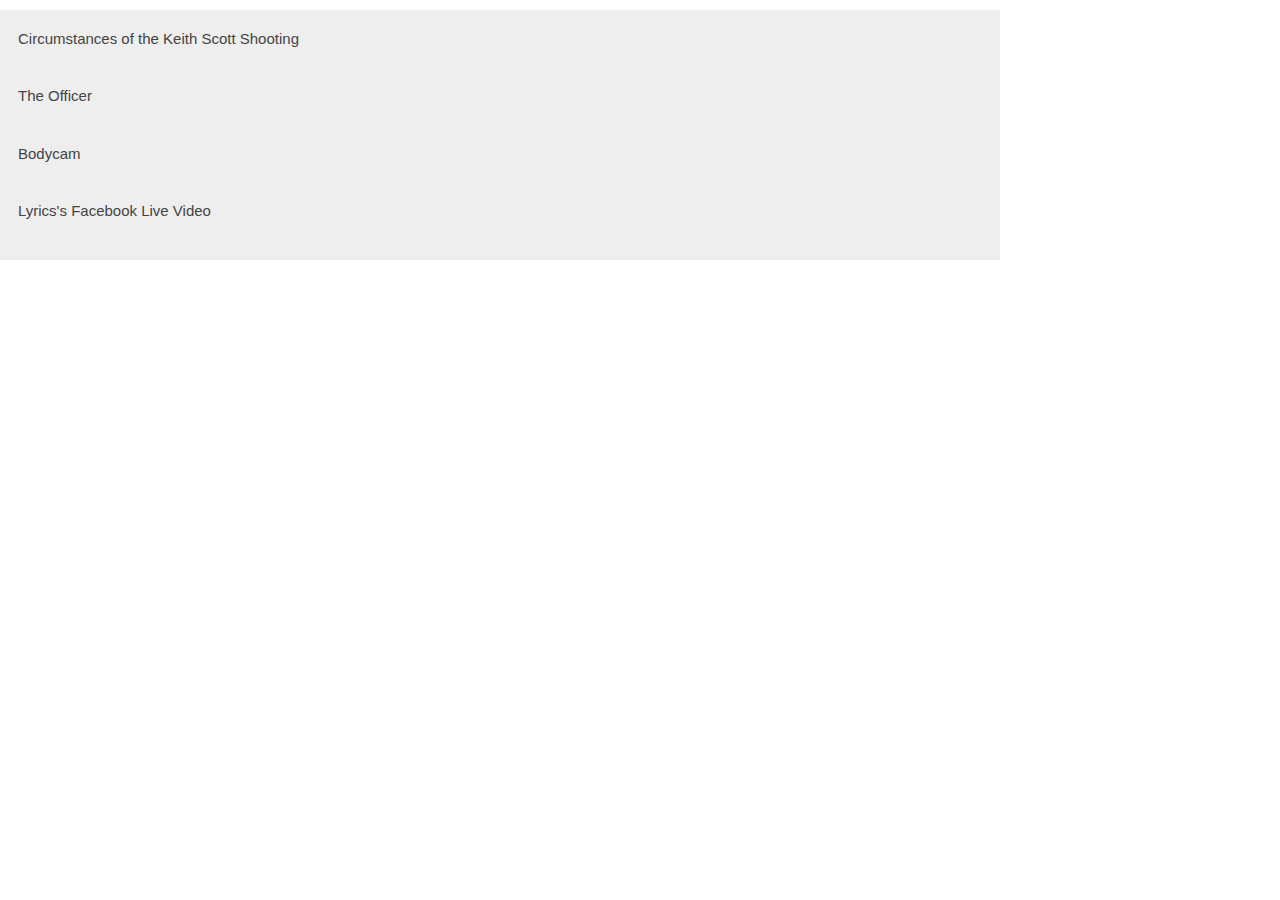
==== factsvdisputed/index.html @ a871ef3a "adding sub folders" ====
<!doctype html>

<html lang="en">
<head>
  <meta charset="utf-8">

  <title>The HTML5 Herald</title>
  <meta name="description" content="The HTML5 Herald">
  <meta name="author" content="SitePoint">

  <link rel="stylesheet" type="text/css" href="css/styles.css">
  
  <!-- Bootstrap core CSS -->
    <link href="css/bootstrap.min.css" rel="stylesheet">
	
 <!--JQUERY CDN-->
 <script src="https://ajax.googleapis.com/ajax/libs/jquery/1.12.4/jquery.min.js"></script>
 <script src="js/sticky-kit.js"></script>


  <!--[if lt IE 9]>
    <script src="https://cdnjs.cloudflare.com/ajax/libs/html5shiv/3.7.3/html5shiv.js"></script>
  <![endif]-->
</head>


<div class="scrollable">

<button class="accordion">Circumstances of the Keith Scott Shooting</button>
<div class="panel">
	
	 <div class="row">
		<div class="titles col-lg-4 col-md-4 col-sm-4 col-xs-4">
			<h4>What We Know</h4>
		</div>
		
		<div class="titles col-lg-4 col-md-4 col-sm-4 col-xs-4">
			<h4>What Was Said</h4>
		</div>
		
		<div class="titles col-lg-4 col-md-4 col-sm-4 col-xs-4">
			<h4>What We Don't Know</h4>
		</div>
	</div> <!--row-->

	
	<div class="row">
		<div class="col-lg-4 col-xs-4">
			<p>The police were there with an arrest warrent for another man (verified in Charlotte Observer article)</p>
		</div>
		
		<div class="col-lg-4 col-xs-4">
			<p>The police stated that Scott exited vehicle with firearm, got back in vehicle when they approached, and exited vehicle again with firearm, posing immediate deadly threat</p>
		</div>
		
		<div class="col-lg-4 col-xs-4">
			<p>Did Scott have a book or a gun?</p>
		</div>
		
	</div> <!--row-->
	
	<div class="row">
		<div class="col-lg-4 col-xs-4">
			<p>Keith Scott, 43, shot 4 times outside of The Village at College Downs apartments; he was in a vehicle and told to exit the car </p>
		</div>
		
		<div class="col-lg-4 col-xs-4">
			<p>POLICE: Said they told Keitch Scott to exit the car without the weapon and he didn't do so</p>
		</div>
		
		<div class="col-lg-4 col-xs-4">
			<p>If there was a gun, was it in a pocket or at the ready posing an immediate deadly threat
</p>
		</div>
		
	</div> <!--row-->
	
	
	<div class="row">
		<div class="col-lg-4 col-xs-4">
			<p></p>
		</div>
		
		<div class="col-lg-4 col-xs-4">
			<p>FAMILY: Scott was carrying a book while waiting for his son to be dropped off by a school bus</p>
		</div>
		
		<div class="col-lg-4 col-xs-4">
			<p></p>
		</div>
		
	</div> <!--row-->
	
	
	<div class="row">
		<div class="col-lg-4 col-xs-4">
			<p></p>
		</div>
		
		<div class="col-lg-4 col-xs-4">
			<p>FAMILY: Scott was disabled</p>
		</div>
		
		<div class="col-lg-4 col-xs-4">
			<p>How Scott was disabled (mentally, physcially, etc.)</p>
		</div>
		
	</div> <!--row-->
	
	
	<div class="row">
		<div class="col-lg-4 col-xs-4">
			<p></p>
		</div>
		
		<div class="col-lg-4 col-xs-4">
			<p>NEIGHBORHOOD RESIDENTS: Scott was unarmed when he was shot.</p>
		</div>
		
		<div class="col-lg-4 col-xs-4">
			<p></p>
		</div>
		
	</div> <!--row-->
	
	<div class="row">
		<div class="col-lg-4 col-xs-4">
			<p></p>
		</div>
		
		<div class="col-lg-4 col-xs-4">
			<p>CMPD Statement: "Officers immediately requested Medic and began performing CPR." -- CMPD statement</p>
		</div>
		
		<div class="col-lg-4 col-xs-4">
			<p></p>
		</div>
		
	</div> <!--row-->
	
	<div class="row">
		<div class="col-lg-4 col-xs-4">
			<p></p>
		</div>
		
		<div class="col-lg-4 col-xs-4">
			<p>WITNESSES: No one had tried to administered CPR for Scott (source: http://www.nytimes.com/2016/09/22/us/keith-scott-charlotte-police-shooting.html)</p>
		</div>
		
		<div class="col-lg-4 col-xs-4">
			<p></p>
		</div>
		
	</div> <!--row-->
	
	<div class="row">
		<div class="col-lg-4 col-xs-4">
			<p>There is a photo of a gun at the crime scene</p>
		</div>
		
		<div class="col-lg-4 col-xs-4">
			<p>POLICE CHIEF: “I can tell you we did not find a book that has been referenced to. We did find a weapon. The weapon was there and witnesses have corroborated it, beyond just the officers.”</p>
		</div>
		
		<div class="col-lg-4 col-xs-4">
			<p>Was it actually Scott's gun?</p>
		</div>
		
	</div> <!--row-->
	
	<div class="row">
		<div class="col-lg-4 col-xs-4">
			<p></p>
		</div>
		
		<div class="col-lg-4 col-xs-4">
			<p>CIVILIAN: "Man was in his truck, reading a book waiting for his kid to come home. Cops shot him, for nothing."</p>
		</div>
		
		<div class="col-lg-4 col-xs-4">
			<p>Did Scott own a gun? If he did, did he have a license?</p>
		</div>
		
	</div> <!--row-->
 
	
</div> <!--panel-->



<button class="accordion">The Officer</button>
<div class="panel">
  <div class="row">
		<div class="col-lg-4 col-md-4 col-sm-4 col-xs-4">
			<h4>What We Know</h4>
			<p>Officer Brentley Vinson undercover at the time, and was wearing plain clothing.</p>
		</div>
		
		
		<div class="col-lg-4 col-md-4 col-sm-4 col-xs-4">
			<h4>What Was Said</h4>
			<p>POLICE CHIEF: Officer Vinson was wearing plain clothes, a police vest, and was accompanied by uniformed officers when they approached</p>
		</div>
		
		<div class="col-lg-4 col-md-4 col-sm-4 col-xs-4">
			<h4>What We Don't Know</h4>
			<p>If it was overwhelmingly obvious that he was a police officer</p>
		</div>
	</div> <!--row-->
	
	<div class="row">
		<div class="col-lg-4 col-xs-4">
			<p>Officer Vinson is African-American</p>
		</div>
		
		<div class="col-lg-4 col-xs-4">
			<p>FAMILY: Officer Vinson was undercover and wearing plain clothes</p>
		</div>
		
		<div class="col-lg-4 col-xs-4"></div>
	</div> <!--row-->

	<div class="row">
		<div class="col-lg-4 col-xs-4">
			<p>Brentley Vinson (officer) has been with CMPD since July 21. 2014</p>
		</div>
		
		<div class="col-lg-4 col-xs-4">
			<p>CHARLOTTE MAYOR: Mayor said Brentley Vinson, the officer involved in the shooting, is on paid administered leave </p>
		</div>
		
		<div class="col-lg-4 col-xs-4">
			<p>What, if any, charges is Officer Vinson facing?</p>
		</div>
		
	</div> <!--row-->

</div> <!--panel-->
	

<button class="accordion">Bodycam</button>
<div class="panel">
  <div class="row">
		<div class="col-lg-4 col-md-4 col-sm-12 col-xs-4">
			<h4>What We Know</h4>
		</div>
		
		<div class="col-lg-4 col-md-4 col-sm-12 col-xs-4">
			<h4>What Was Said</h4>
		</div>
		
		<div class="col-lg-4 col-md-4 col-sm-12 col-xs-4">
			<h4>What We Don't Know</h4>
		</div>
	</div> <!--row-->
	
	<div class="row">
		<div class="col-lg-4 col-xs-4">
			<p>There was dashcam footage of the shooting</p>
		</div>
		
		<div class="col-lg-4 col-xs-4">
			<p>POLICE: Police will not release bodycam and dashcam videos to the public but are showing them to the family</p>
		</div>
		
		
		<div class="col-lg-4 col-xs-4">
			<p>What happened in the dashcam footage?</p>
		</div>		
	</div><!--row-->
	
	<div class="row">
		<div class="col-lg-4 col-xs-4">
			<p>Vinson was also not wearing a body cam; against standard NC protocol</p>
		</div>
		
		<div class="col-lg-4 col-xs-4">
			<p>POLICE CHIEF: Videos do not show definitive evidence of Scott pointing a gun</p>
		</div>
		
		<div class="col-lg-4 col-xs-4">
			<p>How is the law about the dashcam footage fitting into this case?</p>
		</div>
	</div>
	
	<div class="row">
		<div class="col-lg-4 col-xs-4">
			<p>Three officers that were in uniform were also wearing bodycams</p>
		</div>
		
		
		<div class="col-lg-4 col-xs-4">
			<p>POLICE CHIEF: Said dashcam footage will not be released to the public- Law signed by McCrory on July 1 denying public access to police cam without a judge's order (could link to his quote on this: said he would only release it "if there's a compelling reason." He added that a possible federal investigation could hinder putting it out. "If you say we should release a victim's worst day for public consumption, that is not the transparency I'm speaking of," Putney said. </p>
		</div>
		
		<div class="col-lg-4 col-xs-4">
			<p>Will police release dashcam footage BEFORE law comes into place Oct 1?</p>
		</div>
		
		</div>

</div> <!--panel-->


<button class="accordion">Lyrics's Facebook Live Video</button>
<div class="panel">
  <div class="row">
		<div class="col-lg-4 col-md-4 col-sm-12 col-xs-4">
			<h4>What We Know</h4>
		</div>
		
		<div class="col-lg-4 col-md-4 col-sm-12 col-xs-4">
			<h4>What Was Said</h4>
		</div>
		
		<div class="col-lg-4 col-md-4 col-sm-12 col-xs-4">
			<h4>What We Don't Know</h4>
		</div>
	</div> <!--row-->
	
	<div class="row">
		<div class="col-lg-4 col-xs-4">
			<p>Lyric Scott (daughter) immediately begins streaming video to Facebook Live that her dad was shot.</p>
		</div>
		
		<div class="col-lg-4 col-xs-4">
			<p>LYRIC: "My dad was reading a fucking book" "They shot my dad" "My daddy is dead" "Don't plant that gun. That's that shit y'all do"</p>
		</div>
		
		<div class="col-lg-4 col-xs-4">
			<p></p>
		</div>
		
		
	</div><!--row-->
		
</div> <!--panel-->




<button class="accordion">Protests</button>
<div class="panel">
  <div class="row">
		<div class="col-lg-4 col-md-4 col-sm-4 col-xs-4">
			<h4>What We Know</h4>
		</div>
		
		<div class="col-lg-4 col-md-4 col-sm-4 col-xs-4">
			<h4>What Was Said</h4>
		</div>
		
		<div class="col-lg-4 col-md-4 col-sm-4 col-xs-4">
			<h4>What We Don't Know</h4>
		</div>
	</div> <!--row-->
	
	<div class="row">
		<div class="col-lg-4 col-xs-4">
			<p>TUESDAY 5PM: 100 protesters arrive at site of shooting 66 minutes after shooting. A crowd forms in University City Area and Civil Emergency Unit is brought in to "safely remove our offeicers from the area"</p>
		</div>
		
		<div class="col-lg-4 col-xs-4">
			<p>MAYOR OF CHARLOTTE: Mayor Jennifer Roberts makes a cry for peace and calm, and calls for answers/facts</p>
		</div>
		
		<div class="col-lg-4 col-xs-4">
			<p></p>
		</div>
		
	</div><!--row-->
	
	<div class="row">
		<div class="col-lg-4 col-xs-4">
			<p>Crowd takes to the streets, do not disperse and police respond with tear gas canisters. Tear gas is used again after protests turn violent</p>
		</div>
		
		<div class="col-lg-4 col-xs-4">
			<p>POLICE REPORT: Multiple people were throwing things at officers and damaging police vehicles</p>
		</div>
		
		<div class="col-lg-4 col-xs-4">
			<p></p>
		</div>
		
	</div> <!--row-->
	
	<div class="row">
		<div class="col-lg-4 col-xs-4">
			<p>Protests became violent: Protesters moved to I-85, threw rocks, started fire on highway with items from a truck </p>
		</div>
		
		<div class="col-lg-4 col-xs-4">
			<p></p>
		</div>
		
		<div class="col-lg-4 col-xs-4">
			<p></p>
		</div>
	</div> <!--row-->
	
	
	<div class="row">
		<div class="col-lg-4 col-xs-4">
			<p>Police arrive in riot gear Wednesday (2:30 AM) after crowd moves, impeding traffic.</p>
		</div>
		
		<div class="col-lg-4 col-xs-4">
			<p></p>
		</div>
		
		<div class="col-lg-4 col-xs-4">
			<p></p>
		</div>
	</div> <!--row-->
	
	<div class="row">
		<div class="col-lg-4 col-xs-4">
			<p>WEDNESDAY (afternoon): UNC-Charlotte students gather in Student Union to conduct "lie-in" protest </p>
		</div>
		
		<div class="col-lg-4 col-xs-4">
			<p></p>
		</div>
		
		<div class="col-lg-4 col-xs-4">
			<p></p>
		</div>
		
	</div> <!--row-->
	
	
	<div class="row">
		<div class="col-lg-4 col-xs-4">
			<p>WEDNESDAY (night): Prayer vigil turns violent, protest march downtown chanting "Black Lives Matter." Police initially do not react</p>
		</div>
		
		<div class="col-lg-4 col-xs-4">
			<p></p>
		</div>
		
		<div class="col-lg-4 col-xs-4">
			<p></p>
		</div>
		
	</div> <!--row-->
	
	<div class="row">
		<div class="col-lg-4 col-xs-4">
			<p>WED NIGHT (cont). Protests downtown soon become violent, riot errupts near hotel and tear gas is released. </p>
		</div>
		
		<div class="col-lg-4 col-xs-4">
			<p>POLICE : Chief Kerr Putney predicts protests will continue and says the department will be ready</p>
		</div>
		
		<div class="col-lg-4 col-xs-4">
			<p>How long will protests last?</p>
		</div>
		
	</div> <!--row-->
	
	
</div> <!--panel-->

<button class="accordion">Protest Injuries</button>
	<div class="panel">
		
		<div class="row">
		<div class="col-lg-4 col-md-4 col-sm-4 col-xs-4">
			<h4>What We Know</h4>
		</div>
		
		<div class="col-lg-4 col-md-4 col-sm-4 col-xs-4">
			<h4>What Was Said</h4>
		</div>
		
		<div class="col-lg-4 col-md-4 col-sm-4 col-xs-4">
			<h4>What We Don't Know</h4>
		</div>
	</div> <!--row-->
		<div class="row">
		<div class="col-lg-4 col-xs-4">
			<p>Wed 9:10 PM Injured person reported with gun-shot wound and life threatening injuries</p>
		</div>
		
		<div class="col-lg-4 col-xs-4">
			<p>The City of Charlotte retracts statement on Twitter that man with gun wound had died; says later that he was on "life-support."</p>
		</div>
		
		<div class="col-lg-4 col-xs-4">
			<p></p>
		</div>
		
	</div> <!--row-->
	</div> <!--panel-->
	
<button class="accordion">State of Emergency</button>
	<div class="panel">
		
		<div class="row">
		<div class="col-lg-4 col-md-4 col-sm-4 col-xs-4">
			<h4>What We Know</h4>
		</div>
		
		<div class="col-lg-4 col-md-4 col-sm-4 col-xs-4">
			<h4>What Was Said</h4>
		</div>
		
		<div class="col-lg-4 col-md-4 col-sm-4 col-xs-4">
			<h4>What We Don't Know</h4>
		</div>
	</div> <!--row-->
		
		<div class="row">
		<div class="col-lg-4 col-xs-4">
			<p>McCrory declared state of emergency late Wednesday night and says he is sending National Guard to Charlotte</p>
		</div>
		
		<div class="col-lg-4 col-xs-4">
			<p>"I have declared a State of Emergency & initiated efforts to deploy the Nat'l Guard & Highway Patrol to assist local law enforcement in CLT," -- Tweet, Pat McCrory</p>
		</div>
		
		<div class="col-lg-4 col-xs-4">
			<p>When will the national guard step in? How many troops will be there?</p>
		</div>
		
	</div> <!--row-->
	
	<div class="row">
		<div class="col-lg-4 col-xs-4">
			<p>NC National Guard arrives in Charlotte early Thursday morning, by 8 a.m. some Nat'l Guard Armories left the Charlotte armory</p>
		</div>
		
		<div class="col-lg-4 col-xs-4">
			<p>"We cannot tolerate violence or tolerate the destruction of property and will not tolerate the attacks towards our police officers occurring right now and I feel very strongly about that right now. This is not the American Way." - McCrory</p>
		</div>
		
		<div class="col-lg-4 col-xs-4">
			<p>Will there be an enforced curfew? </p>
		</div>
		
	</div> <!--row-->
	
	</div>

</div>


	
  <script src="js/scripts.js"></script>
</body>
</html>
---- factsvdisputed/css/styles.css ----
body {
	padding-top: 10px; 
}

button.accordion {
    background-color: #eee;
    color: #444;
    cursor: pointer;
    padding: 18px;
    width: 100%;
    border: none;
    text-align: left;
    outline: none;
    font-size: 15px;
    transition: 0.4s;
}

button.accordion.active, button.accordion:hover {
    background-color: #ddd;
}

div.panel {
    padding: 0 18px;
    display: none;
    background-color: white;
}

div.panel.show {
    display: block;
}

thead {
	text-align: center; 
}

/* .table {
	text-align: center; 
} */

.titles {
	padding: 10px;
}

.info {
	padding: 10px; 
}


.scrollable {
	height: 250px;
	max-width: 1000px; 
	overflow-y: auto;
}
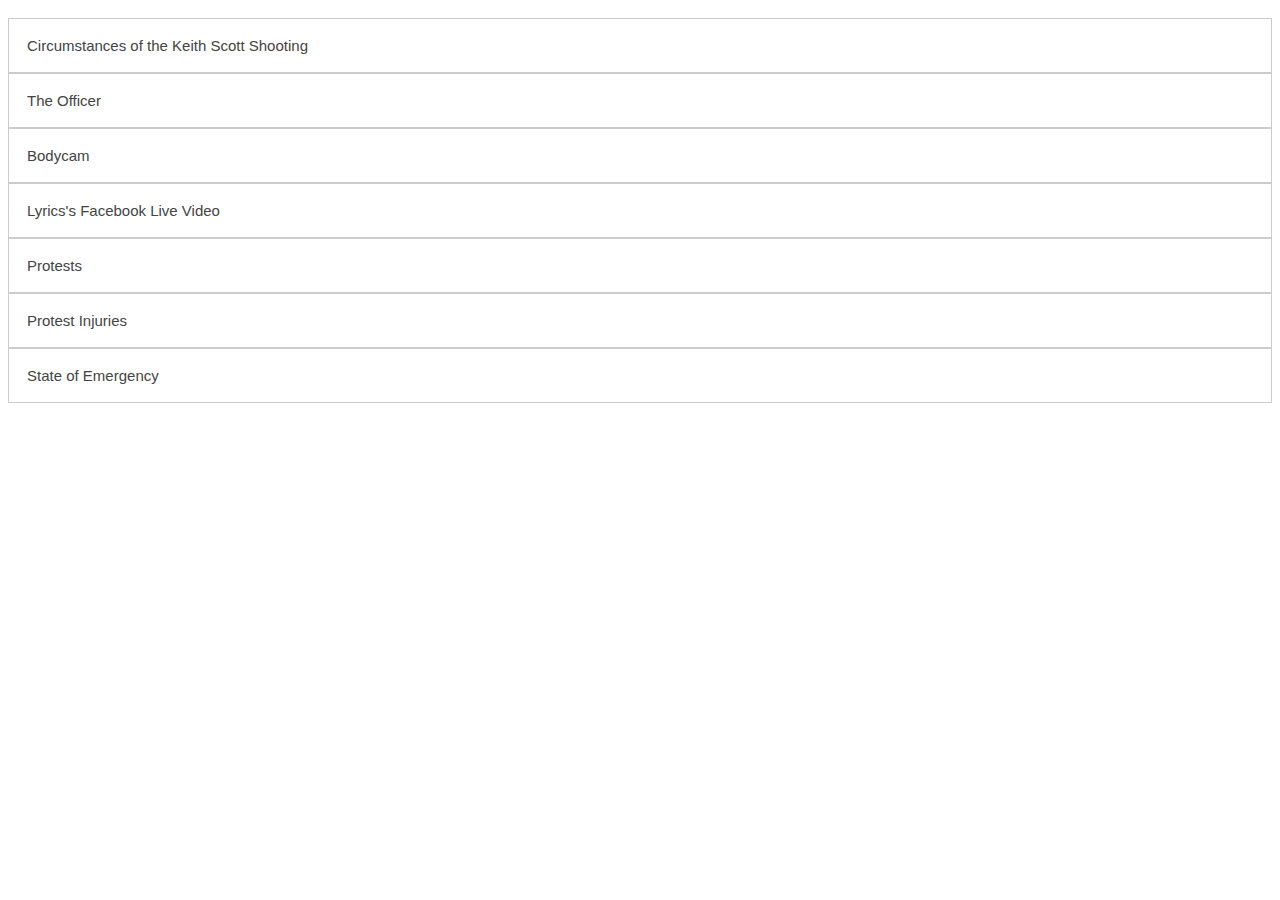
==== commit 6ed94f75: "css for accordian" ====
--- a/factsvdisputed/index.html
+++ b/factsvdisputed/index.html
@@ -8,11 +8,11 @@
   <meta name="description" content="The HTML5 Herald">
   <meta name="author" content="SitePoint">
 
-  <link rel="stylesheet" type="text/css" href="css/styles.css">
+
   
   <!-- Bootstrap core CSS -->
-    <link href="css/bootstrap.min.css" rel="stylesheet">
-	
+    <link href="../css/bootstrap-theme.css" rel="stylesheet">
+	  <link rel="stylesheet" type="text/css" href="css/styles.css">
  <!--JQUERY CDN-->
  <script src="https://ajax.googleapis.com/ajax/libs/jquery/1.12.4/jquery.min.js"></script>
  <script src="js/sticky-kit.js"></script>
@@ -24,7 +24,7 @@
 </head>
 
 
-<div class="scrollable">
+<div class="scrollable list-group">
 
 <button class="accordion">Circumstances of the Keith Scott Shooting</button>
 <div class="panel">
@@ -536,13 +536,12 @@
 			<p>"We cannot tolerate violence or tolerate the destruction of property and will not tolerate the attacks towards our police officers occurring right now and I feel very strongly about that right now. This is not the American Way." - McCrory</p>
 		</div>
 		
-		<div class="col-lg-4 col-xs-4">
-			<p>Will there be an enforced curfew? </p>
-		</div>
+		
 		
 	</div> <!--row-->
 	
 	</div>
+
 
 </div>
 
--- a/factsvdisputed/css/styles.css
+++ b/factsvdisputed/css/styles.css
@@ -3,26 +3,29 @@
 }
 
 button.accordion {
-    background-color: #eee;
+    background-color:#fff;
     color: #444;
     cursor: pointer;
     padding: 18px;
     width: 100%;
-    border: none;
     text-align: left;
     outline: none;
     font-size: 15px;
     transition: 0.4s;
+	border: solid thin #ccc;
 }
 
 button.accordion.active, button.accordion:hover {
-    background-color: #ddd;
+    background-color: #008cba;
+	color: #fff;
+	border: solid thin #ccc;
 }
 
 div.panel {
     padding: 0 18px;
     display: none;
     background-color: white;
+	
 }
 
 div.panel.show {
@@ -47,8 +50,12 @@
 
 
 .scrollable {
-	height: 250px;
-	max-width: 1000px; 
+	height: 700px;
 	overflow-y: auto;
 }
 
+.list-group-item.active > .badge,
+.nav-pills > .active > a > .badge {
+  color: #008cba;
+  background-color: #ffffff;
+}